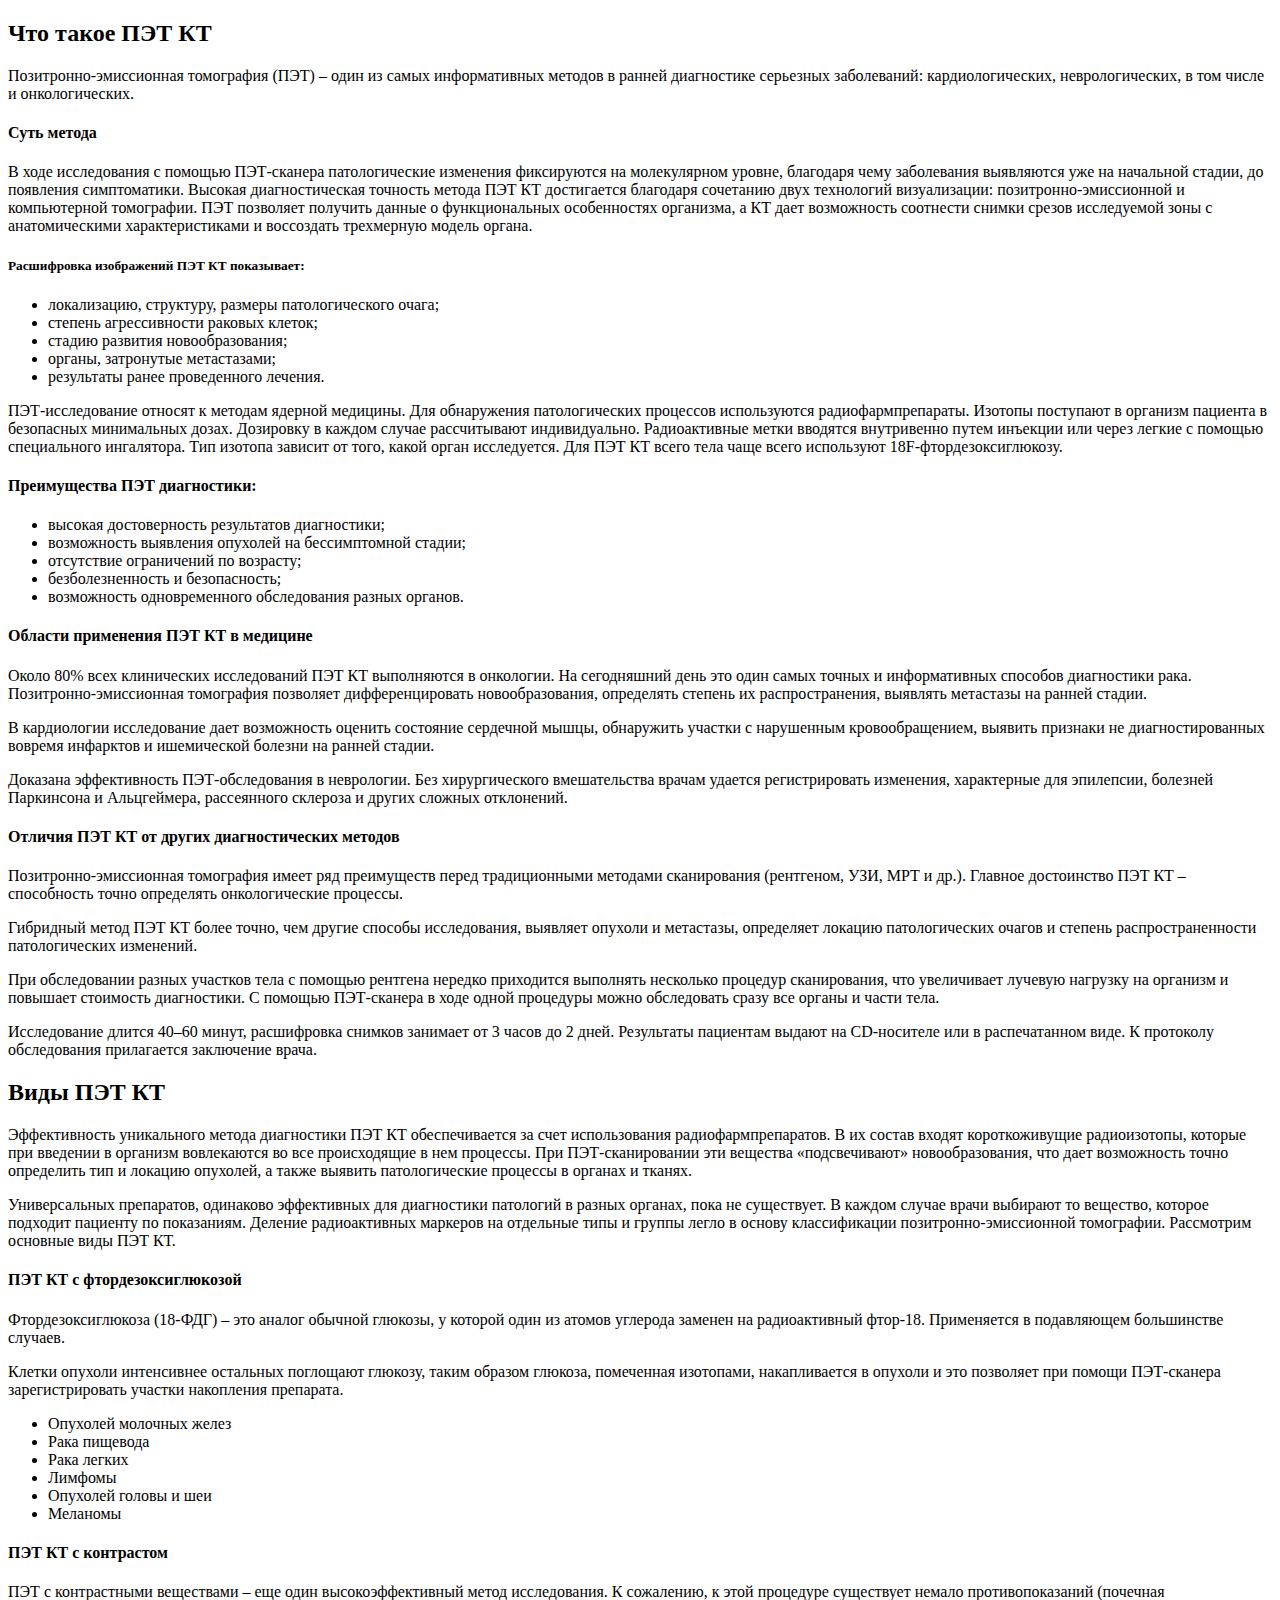
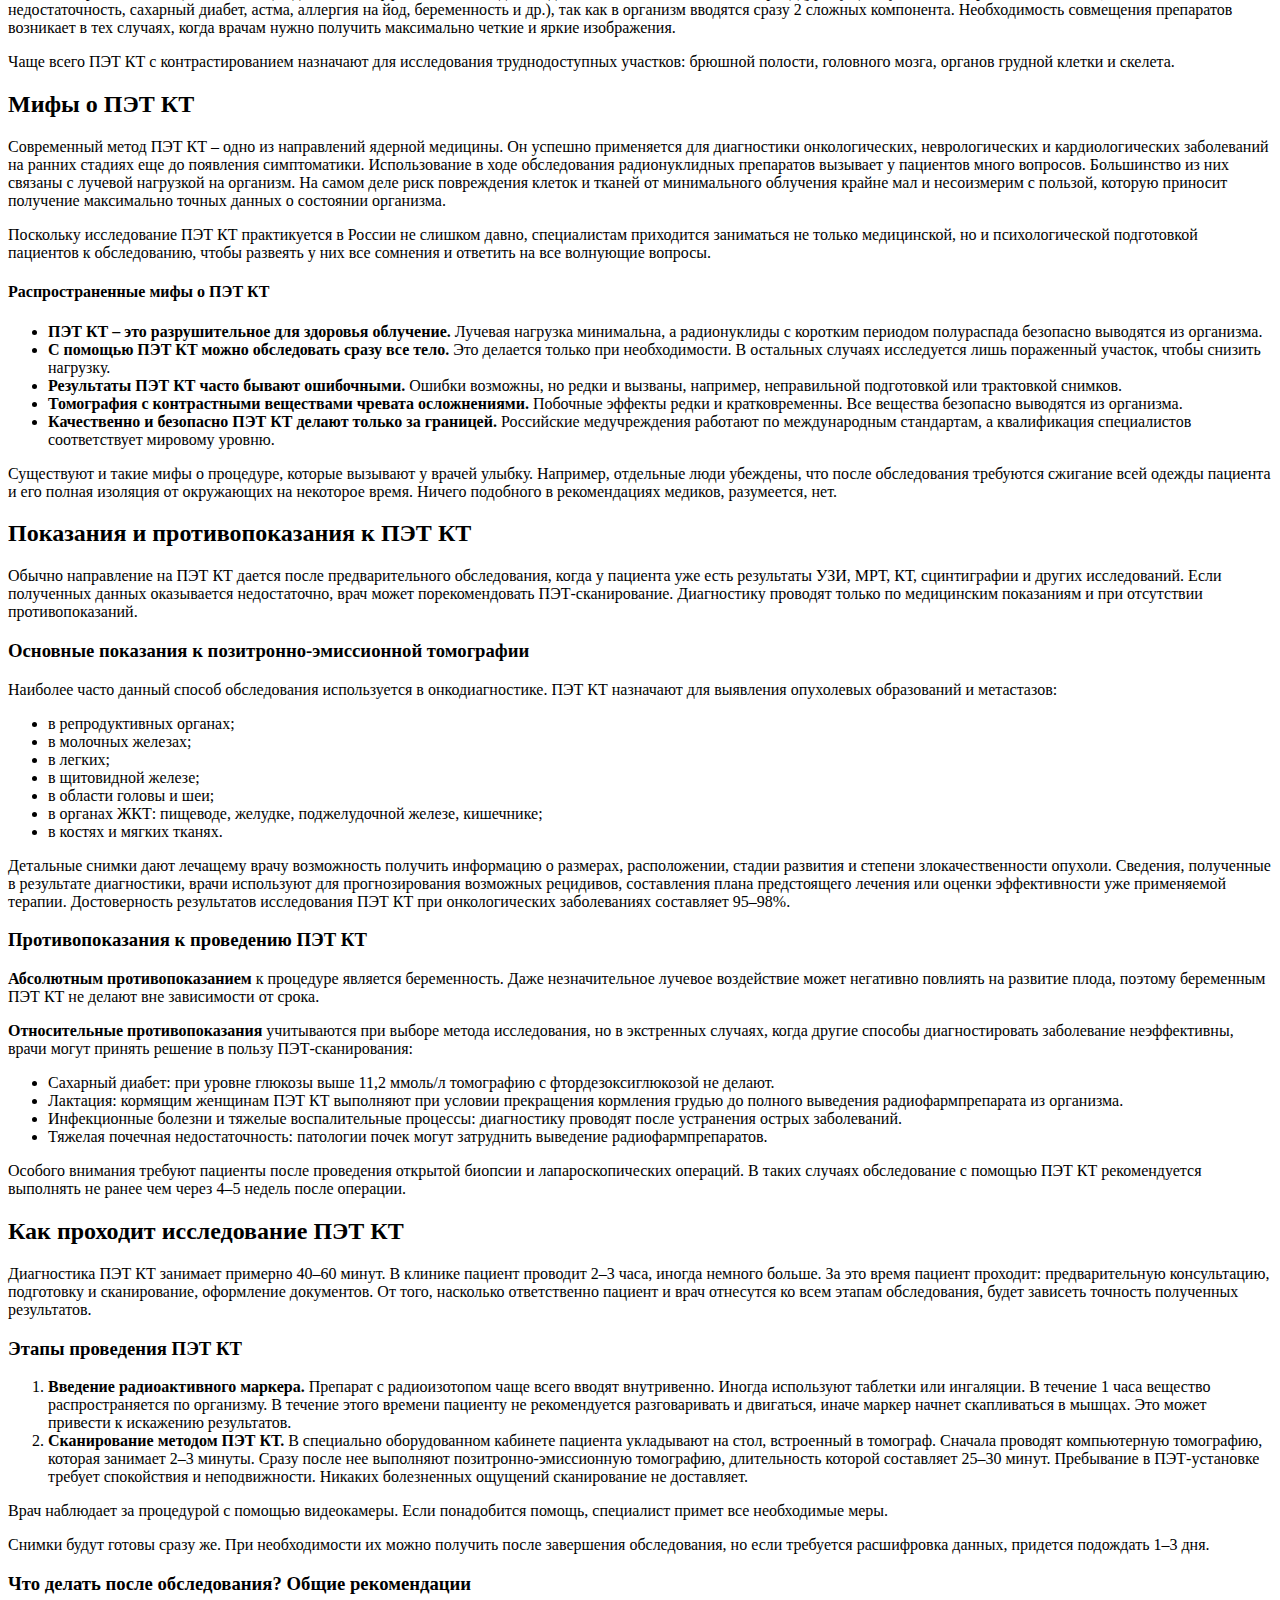
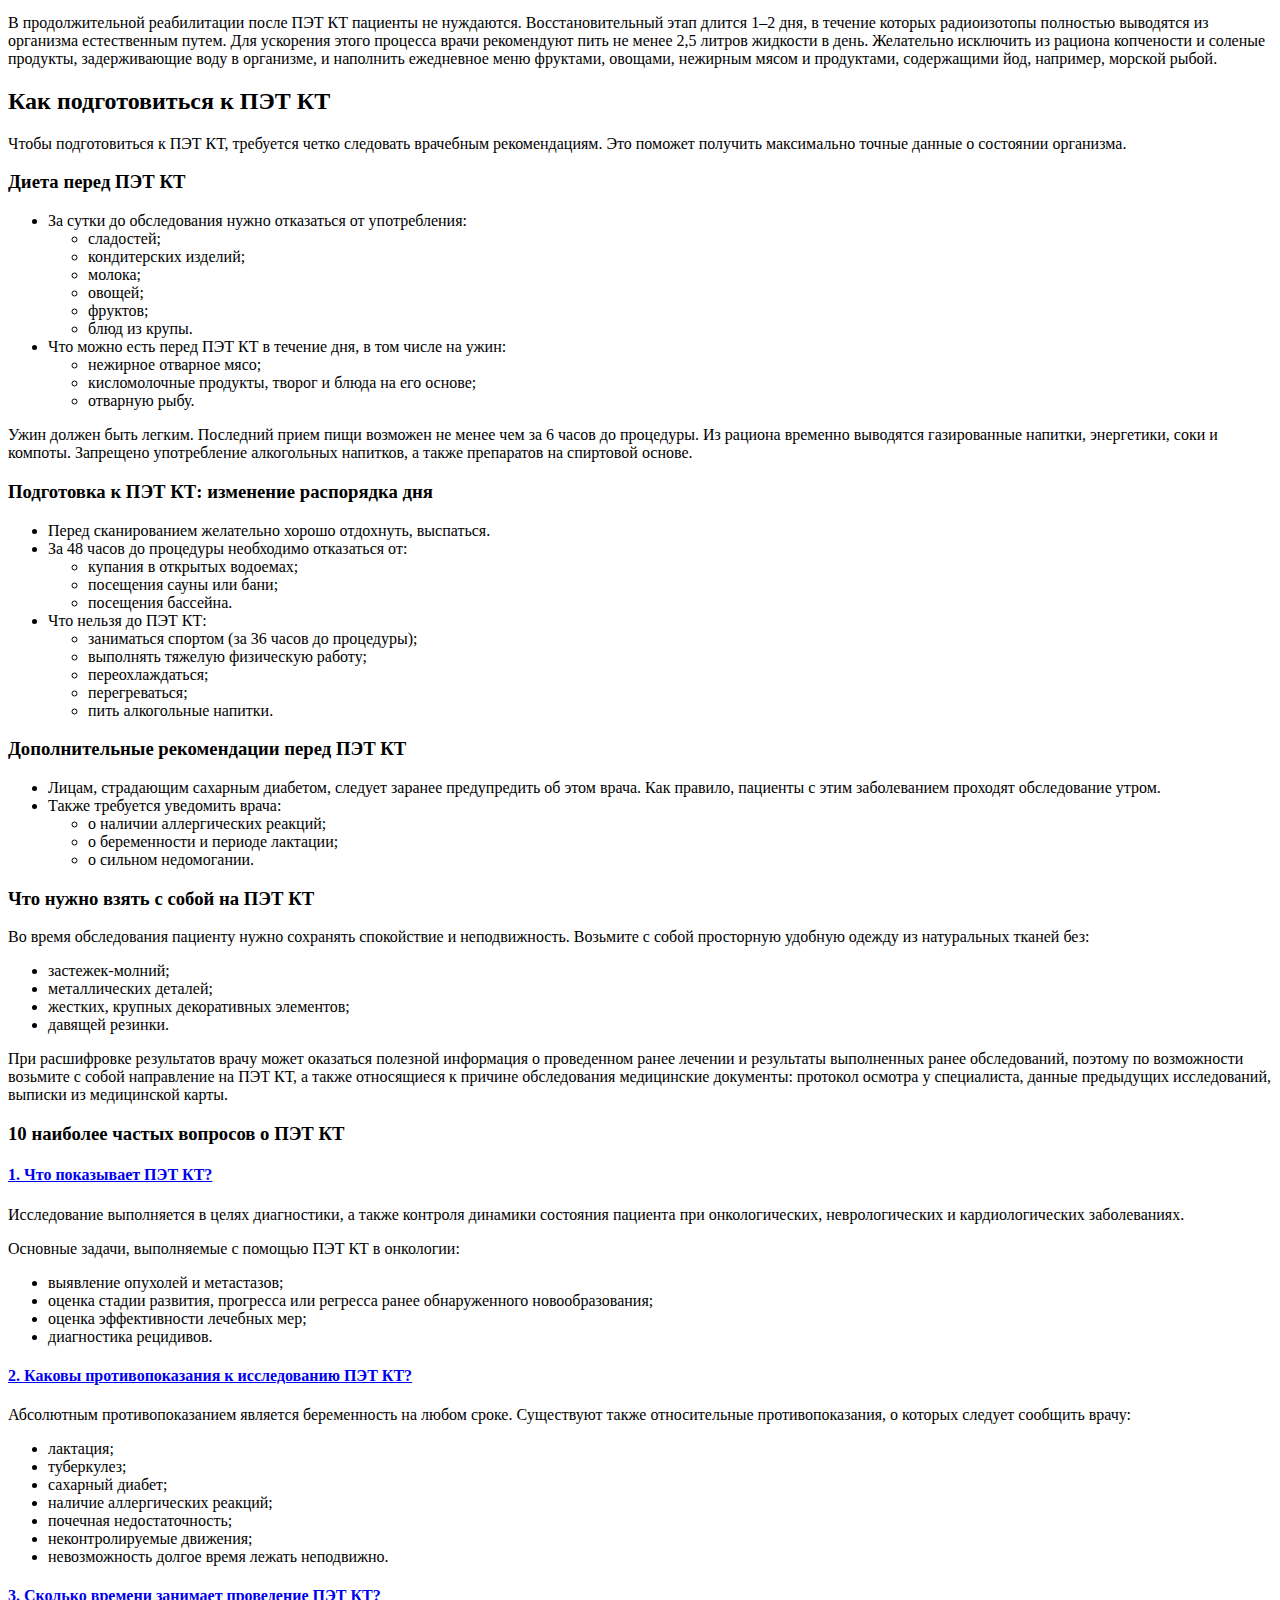
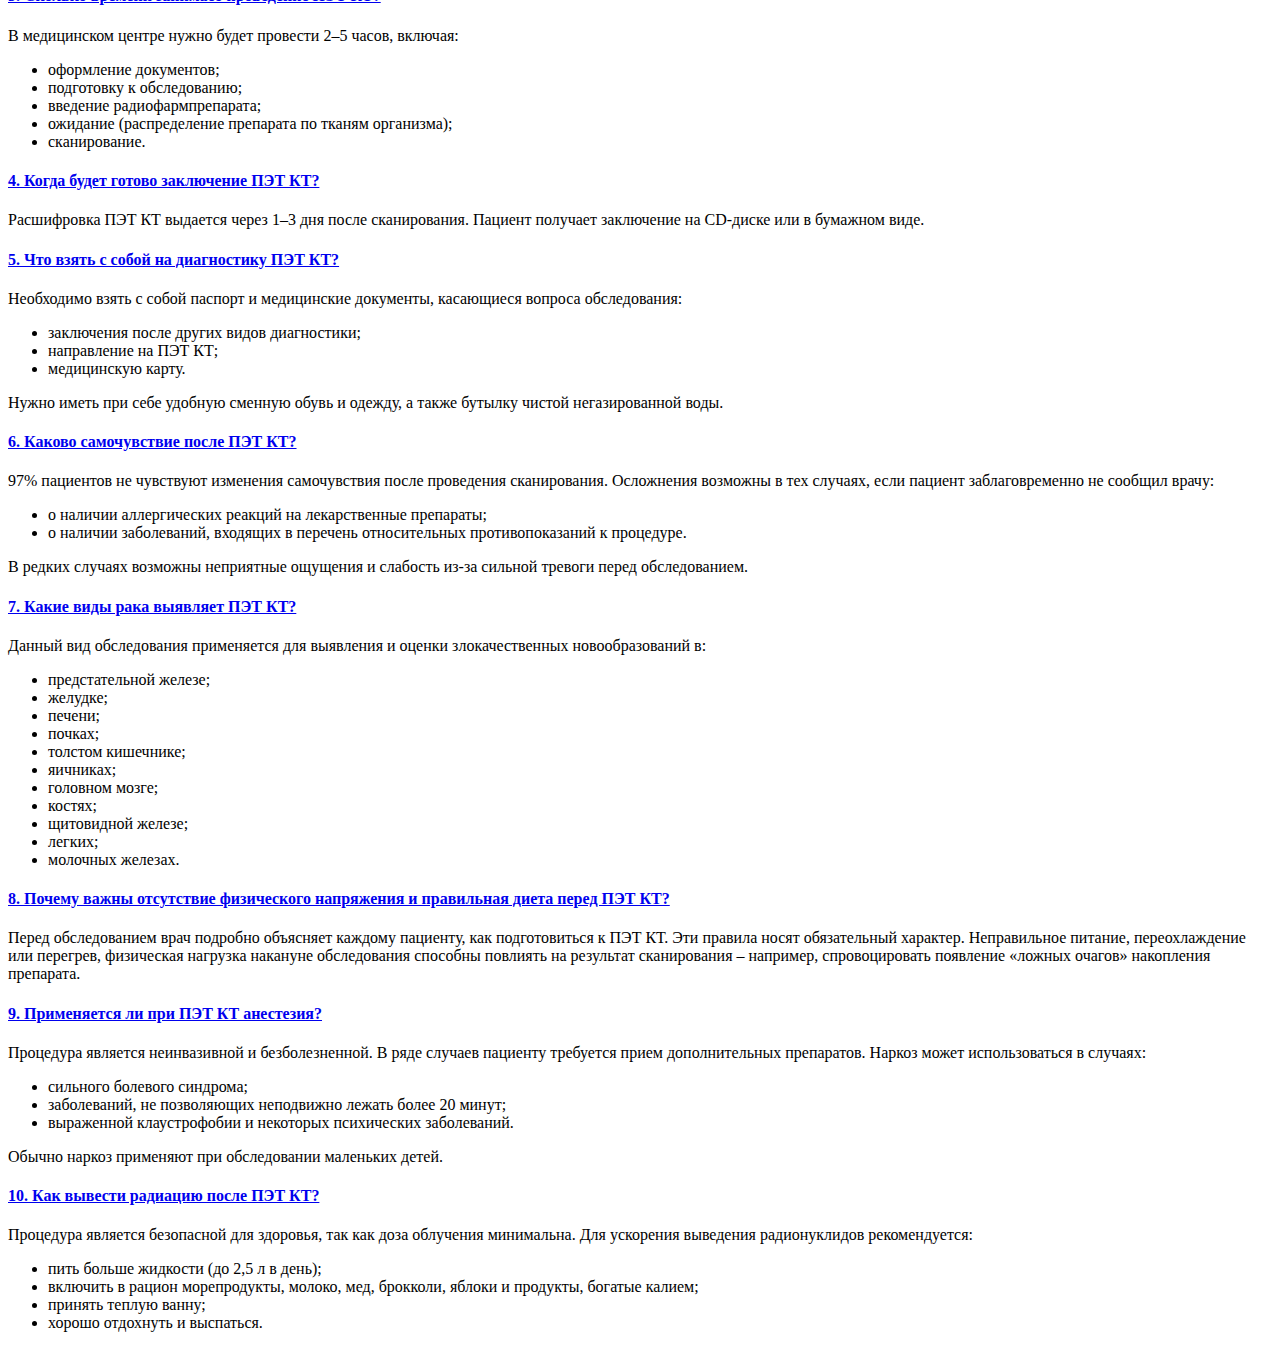
==== pages/info.html @ 750f340f "'updates'" ====
<!DOCTYPE html>
<html lang="ru">
<head>
  <meta charset="UTF-8">
  <meta name="viewport" content="width=device-width, initial-scale=1.0">
  <title>Пациентам - Информация</title>
</head>
<body>
    <div id="section1" class="container py-5">
        <h2 class="text-center mb-4">Что такое ПЭТ КТ</h2>
        <p class="lead text-justify">Позитронно-эмиссионная томография (ПЭТ) – один из самых информативных методов в ранней диагностике серьезных заболеваний: кардиологических, неврологических, в том числе и онкологических.</p>
      
        <h4 class="mt-4">Суть метода</h4>
        <p class="text-justify">В ходе исследования с помощью ПЭТ-сканера патологические изменения фиксируются на молекулярном уровне, благодаря чему заболевания выявляются уже на начальной стадии, до появления симптоматики. Высокая диагностическая точность метода ПЭТ КТ достигается благодаря сочетанию двух технологий визуализации: позитронно-эмиссионной и компьютерной томографии. ПЭТ позволяет получить данные о функциональных особенностях организма, а КТ дает возможность соотнести снимки срезов исследуемой зоны с анатомическими характеристиками и воссоздать трехмерную модель органа.</p>
      
        <h5 class="mt-3">Расшифровка изображений ПЭТ КТ показывает:</h5>
        <ul class="list-unstyled">
          <li><i class="fas fa-check-circle text-success"></i> локализацию, структуру, размеры патологического очага;</li>
          <li><i class="fas fa-check-circle text-success"></i> степень агрессивности раковых клеток;</li>
          <li><i class="fas fa-check-circle text-success"></i> стадию развития новообразования;</li>
          <li><i class="fas fa-check-circle text-success"></i> органы, затронутые метастазами;</li>
          <li><i class="fas fa-check-circle text-success"></i> результаты ранее проведенного лечения.</li>
        </ul>
      
        <p class="text-justify">ПЭТ-исследование относят к методам ядерной медицины. Для обнаружения патологических процессов используются радиофармпрепараты. Изотопы поступают в организм пациента в безопасных минимальных дозах. Дозировку в каждом случае рассчитывают индивидуально. Радиоактивные метки вводятся внутривенно путем инъекции или через легкие с помощью специального ингалятора. Тип изотопа зависит от того, какой орган исследуется. Для ПЭТ КТ всего тела чаще всего используют 18F-фтордезоксиглюкозу.</p>
      
        <h4 class="mt-4">Преимущества ПЭТ диагностики:</h4>
        <ul class="list-group list-group-flush">
          <li class="list-group-item">высокая достоверность результатов диагностики;</li>
          <li class="list-group-item">возможность выявления опухолей на бессимптомной стадии;</li>
          <li class="list-group-item">отсутствие ограничений по возрасту;</li>
          <li class="list-group-item">безболезненность и безопасность;</li>
          <li class="list-group-item">возможность одновременного обследования разных органов.</li>
        </ul>
      
        <h4 class="mt-4">Области применения ПЭТ КТ в медицине</h4>
        <p class="text-justify">Около 80% всех клинических исследований ПЭТ КТ выполняются в онкологии. На сегодняшний день это один самых точных и информативных способов диагностики рака. Позитронно-эмиссионная томография позволяет дифференцировать новообразования, определять степень их распространения, выявлять метастазы на ранней стадии.</p>
        <p class="text-justify">В кардиологии исследование дает возможность оценить состояние сердечной мышцы, обнаружить участки с нарушенным кровообращением, выявить признаки не диагностированных вовремя инфарктов и ишемической болезни на ранней стадии.</p>
        <p class="text-justify">Доказана эффективность ПЭТ-обследования в неврологии. Без хирургического вмешательства врачам удается регистрировать изменения, характерные для эпилепсии, болезней Паркинсона и Альцгеймера, рассеянного склероза и других сложных отклонений.</p>
      
        <h4 class="mt-4">Отличия ПЭТ КТ от других диагностических методов</h4>
        <p class="text-justify">Позитронно-эмиссионная томография имеет ряд преимуществ перед традиционными методами сканирования (рентгеном, УЗИ, МРТ и др.). Главное достоинство ПЭТ КТ – способность точно определять онкологические процессы.</p>
        <p class="text-justify">Гибридный метод ПЭТ КТ более точно, чем другие способы исследования, выявляет опухоли и метастазы, определяет локацию патологических очагов и степень распространенности патологических изменений.</p>
        <p class="text-justify">При обследовании разных участков тела с помощью рентгена нередко приходится выполнять несколько процедур сканирования, что увеличивает лучевую нагрузку на организм и повышает стоимость диагностики. С помощью ПЭТ-сканера в ходе одной процедуры можно обследовать сразу все органы и части тела.</p>
      
        <p class="text-justify">Исследование длится 40–60 минут, расшифровка снимков занимает от 3 часов до 2 дней. Результаты пациентам выдают на CD-носителе или в распечатанном виде. К протоколу обследования прилагается заключение врача.</p>
      </div>
      
      <div id="section2" class="container py-4">
        <h2 class="text-center mb-4">Виды ПЭТ КТ</h2>
      
        <p class="text-justify">Эффективность уникального метода диагностики ПЭТ КТ обеспечивается за счет использования радиофармпрепаратов. В их состав входят короткоживущие радиоизотопы, которые при введении в организм вовлекаются во все происходящие в нем процессы. При ПЭТ-сканировании эти вещества «подсвечивают» новообразования, что дает возможность точно определить тип и локацию опухолей, а также выявить патологические процессы в органах и тканях.</p>
      
        <p class="text-justify">Универсальных препаратов, одинаково эффективных для диагностики патологий в разных органах, пока не существует. В каждом случае врачи выбирают то вещество, которое подходит пациенту по показаниям. Деление радиоактивных маркеров на отдельные типы и группы легло в основу классификации позитронно-эмиссионной томографии. Рассмотрим основные виды ПЭТ КТ.</p>
      
        <h4 class="mt-4">ПЭТ КТ с фтордезоксиглюкозой</h4>
        <p class="text-justify">Фтордезоксиглюкоза (18-ФДГ) – это аналог обычной глюкозы, у которой один из атомов углерода заменен на радиоактивный фтор-18. Применяется в подавляющем большинстве случаев.</p>
        <p class="text-justify">Клетки опухоли интенсивнее остальных поглощают глюкозу, таким образом глюкоза, помеченная изотопами, накапливается в опухоли и это позволяет при помощи ПЭТ-сканера зарегистрировать участки накопления препарата.</p>
      
        <ul class="list-unstyled">
          <li><i class="fas fa-check-circle text-success mr-2"></i>Опухолей молочных желез</li>
          <li><i class="fas fa-check-circle text-success mr-2"></i>Рака пищевода</li>
          <li><i class="fas fa-check-circle text-success mr-2"></i>Рака легких</li>
          <li><i class="fas fa-check-circle text-success mr-2"></i>Лимфомы</li>
          <li><i class="fas fa-check-circle text-success mr-2"></i>Опухолей головы и шеи</li>
          <li><i class="fas fa-check-circle text-success mr-2"></i>Меланомы</li>
        </ul>
      
        <h4 class="mt-4">ПЭТ КТ с контрастом</h4>
        <p class="text-justify">ПЭТ с контрастными веществами – еще один высокоэффективный метод исследования. К сожалению, к этой процедуре существует немало противопоказаний (почечная недостаточность, сахарный диабет, астма, аллергия на йод, беременность и др.), так как в организм вводятся сразу 2 сложных компонента. Необходимость совмещения препаратов возникает в тех случаях, когда врачам нужно получить максимально четкие и яркие изображения.</p>
      
        <p class="text-justify">Чаще всего ПЭТ КТ с контрастированием назначают для исследования труднодоступных участков: брюшной полости, головного мозга, органов грудной клетки и скелета.</p>
      </div>
      
      <div id="section3" class="container mt-5">
        <h2 class="text-center mb-4">Мифы о ПЭТ КТ</h2>
        <p class="lead">Современный метод ПЭТ КТ – одно из направлений ядерной медицины. Он успешно применяется для диагностики онкологических, неврологических и кардиологических заболеваний на ранних стадиях еще до появления симптоматики. Использование в ходе обследования радионуклидных препаратов вызывает у пациентов много вопросов. Большинство из них связаны с лучевой нагрузкой на организм. На самом деле риск повреждения клеток и тканей от минимального облучения крайне мал и несоизмерим с пользой, которую приносит получение максимально точных данных о состоянии организма.</p>
      
        <p>Поскольку исследование ПЭТ КТ практикуется в России не слишком давно, специалистам приходится заниматься не только медицинской, но и психологической подготовкой пациентов к обследованию, чтобы развеять у них все сомнения и ответить на все волнующие вопросы.</p>
      
        <h4 class="mt-4">Распространенные мифы о ПЭТ КТ</h4>
        <ul class="list-group">
          <li class="list-group-item">
            <strong>ПЭТ КТ – это разрушительное для здоровья облучение.</strong> Лучевая нагрузка минимальна, а радионуклиды с коротким периодом полураспада безопасно выводятся из организма.
          </li>
          <li class="list-group-item">
            <strong>С помощью ПЭТ КТ можно обследовать сразу все тело.</strong> Это делается только при необходимости. В остальных случаях исследуется лишь пораженный участок, чтобы снизить нагрузку.
          </li>
          <li class="list-group-item">
            <strong>Результаты ПЭТ КТ часто бывают ошибочными.</strong> Ошибки возможны, но редки и вызваны, например, неправильной подготовкой или трактовкой снимков.
          </li>
          <li class="list-group-item">
            <strong>Томография с контрастными веществами чревата осложнениями.</strong> Побочные эффекты редки и кратковременны. Все вещества безопасно выводятся из организма.
          </li>
          <li class="list-group-item">
            <strong>Качественно и безопасно ПЭТ КТ делают только за границей.</strong> Российские медучреждения работают по международным стандартам, а квалификация специалистов соответствует мировому уровню.
          </li>
        </ul>
      
        <p class="mt-4">Существуют и такие мифы о процедуре, которые вызывают у врачей улыбку. Например, отдельные люди убеждены, что после обследования требуются сжигание всей одежды пациента и его полная изоляция от окружающих на некоторое время. Ничего подобного в рекомендациях медиков, разумеется, нет.</p>
      </div>
      
      <div id="section4" class="container my-5">
        <h2 class="text-center mb-4">Показания и противопоказания к ПЭТ КТ</h2>
        <div class="row">
          <div class="col-12">
            <p class="lead">Обычно направление на ПЭТ КТ дается после предварительного обследования, когда у пациента уже есть результаты УЗИ, МРТ, КТ, сцинтиграфии и других исследований. Если полученных данных оказывается недостаточно, врач может порекомендовать ПЭТ-сканирование. Диагностику проводят только по медицинским показаниям и при отсутствии противопоказаний.</p>
            
            <h3 class="mt-4">Основные показания к позитронно-эмиссионной томографии</h3>
            <p>Наиболее часто данный способ обследования используется в онкодиагностике. ПЭТ КТ назначают для выявления опухолевых образований и метастазов:</p>
            <ul class="list-unstyled ml-3">
              <li><i class="fas fa-check-circle text-primary"></i> в репродуктивных органах;</li>
              <li><i class="fas fa-check-circle text-primary"></i> в молочных железах;</li>
              <li><i class="fas fa-check-circle text-primary"></i> в легких;</li>
              <li><i class="fas fa-check-circle text-primary"></i> в щитовидной железе;</li>
              <li><i class="fas fa-check-circle text-primary"></i> в области головы и шеи;</li>
              <li><i class="fas fa-check-circle text-primary"></i> в органах ЖКТ: пищеводе, желудке, поджелудочной железе, кишечнике;</li>
              <li><i class="fas fa-check-circle text-primary"></i> в костях и мягких тканях.</li>
            </ul>
            
            <p>Детальные снимки дают лечащему врачу возможность получить информацию о размерах, расположении, стадии развития и степени злокачественности опухоли. Сведения, полученные в результате диагностики, врачи используют для прогнозирования возможных рецидивов, составления плана предстоящего лечения или оценки эффективности уже применяемой терапии. Достоверность результатов исследования ПЭТ КТ при онкологических заболеваниях составляет 95–98%.</p>
      
            <h3 class="mt-4">Противопоказания к проведению ПЭТ КТ</h3>
            <p><strong>Абсолютным противопоказанием</strong> к процедуре является беременность. Даже незначительное лучевое воздействие может негативно повлиять на развитие плода, поэтому беременным ПЭТ КТ не делают вне зависимости от срока.</p>
      
            <p><strong>Относительные противопоказания</strong> учитываются при выборе метода исследования, но в экстренных случаях, когда другие способы диагностировать заболевание неэффективны, врачи могут принять решение в пользу ПЭТ-сканирования:</p>
            <ul class="list-unstyled ml-3">
              <li><i class="fas fa-check-circle text-primary"></i> Сахарный диабет: при уровне глюкозы выше 11,2 ммоль/л томографию с фтордезоксиглюкозой не делают.</li>
              <li><i class="fas fa-check-circle text-primary"></i> Лактация: кормящим женщинам ПЭТ КТ выполняют при условии прекращения кормления грудью до полного выведения радиофармпрепарата из организма.</li>
              <li><i class="fas fa-check-circle text-primary"></i> Инфекционные болезни и тяжелые воспалительные процессы: диагностику проводят после устранения острых заболеваний.</li>
              <li><i class="fas fa-check-circle text-primary"></i> Тяжелая почечная недостаточность: патологии почек могут затруднить выведение радиофармпрепаратов.</li>
            </ul>
            
            <p>Особого внимания требуют пациенты после проведения открытой биопсии и лапароскопических операций. В таких случаях обследование с помощью ПЭТ КТ рекомендуется выполнять не ранее чем через 4–5 недель после операции.</p>
          </div>
        </div>
      </div>
      
      <div id="section5" class="container my-5">
        <h2 class="text-center mb-4">Как проходит исследование ПЭТ КТ</h2>
        <div class="row">
          <div class="col-12">
            <p class="lead">Диагностика ПЭТ КТ занимает примерно 40–60 минут. В клинике пациент проводит 2–3 часа, иногда немного больше. За это время пациент проходит: предварительную консультацию, подготовку и сканирование, оформление документов. От того, насколько ответственно пациент и врач отнесутся ко всем этапам обследования, будет зависеть точность полученных результатов.</p>
      
            <h3 class="mt-4">Этапы проведения ПЭТ КТ</h3>
            <ol class="ml-3">
              <li><strong>Введение радиоактивного маркера.</strong> Препарат с радиоизотопом чаще всего вводят внутривенно. Иногда используют таблетки или ингаляции. В течение 1 часа вещество распространяется по организму. В течение этого времени пациенту не рекомендуется разговаривать и двигаться, иначе маркер начнет скапливаться в мышцах. Это может привести к искажению результатов.</li>
              <li><strong>Сканирование методом ПЭТ КТ.</strong> В специально оборудованном кабинете пациента укладывают на стол, встроенный в томограф. Сначала проводят компьютерную томографию, которая занимает 2–3 минуты. Сразу после нее выполняют позитронно-эмиссионную томографию, длительность которой составляет 25–30 минут. Пребывание в ПЭТ-установке требует спокойствия и неподвижности. Никаких болезненных ощущений сканирование не доставляет.</li>
            </ol>
            <p>Врач наблюдает за процедурой с помощью видеокамеры. Если понадобится помощь, специалист примет все необходимые меры.</p>
      
            <p>Снимки будут готовы сразу же. При необходимости их можно получить после завершения обследования, но если требуется расшифровка данных, придется подождать 1–3 дня.</p>
      
            <h3 class="mt-4">Что делать после обследования? Общие рекомендации</h3>
            <p>В продолжительной реабилитации после ПЭТ КТ пациенты не нуждаются. Восстановительный этап длится 1–2 дня, в течение которых радиоизотопы полностью выводятся из организма естественным путем. Для ускорения этого процесса врачи рекомендуют пить не менее 2,5 литров жидкости в день. Желательно исключить из рациона копчености и соленые продукты, задерживающие воду в организме, и наполнить ежедневное меню фруктами, овощами, нежирным мясом и продуктами, содержащими йод, например, морской рыбой.</p>
          </div>
        </div>
      </div>
      
      <div id="section6" class="container my-5">
        <h2 class="text-center mb-4">Как подготовиться к ПЭТ КТ</h2>
        <div class="row">
          <div class="col-12">
            <p class="lead">Чтобы подготовиться к ПЭТ КТ, требуется четко следовать врачебным рекомендациям. Это поможет получить максимально точные данные о состоянии организма.</p>
      
            <h3 class="mt-4">Диета перед ПЭТ КТ</h3>
            <ul class="ml-3">
              <li>За сутки до обследования нужно отказаться от употребления:
                <ul>
                  <li>сладостей;</li>
                  <li>кондитерских изделий;</li>
                  <li>молока;</li>
                  <li>овощей;</li>
                  <li>фруктов;</li>
                  <li>блюд из крупы.</li>
                </ul>
              </li>
              <li>Что можно есть перед ПЭТ КТ в течение дня, в том числе на ужин:
                <ul>
                  <li>нежирное отварное мясо;</li>
                  <li>кисломолочные продукты, творог и блюда на его основе;</li>
                  <li>отварную рыбу.</li>
                </ul>
              </li>
            </ul>
            <p>Ужин должен быть легким. Последний прием пищи возможен не менее чем за 6 часов до процедуры. Из рациона временно выводятся газированные напитки, энергетики, соки и компоты. Запрещено употребление алкогольных напитков, а также препаратов на спиртовой основе.</p>
      
            <h3 class="mt-4">Подготовка к ПЭТ КТ: изменение распорядка дня</h3>
            <ul class="ml-3">
              <li>Перед сканированием желательно хорошо отдохнуть, выспаться.</li>
              <li>За 48 часов до процедуры необходимо отказаться от:
                <ul>
                  <li>купания в открытых водоемах;</li>
                  <li>посещения сауны или бани;</li>
                  <li>посещения бассейна.</li>
                </ul>
              </li>
              <li>Что нельзя до ПЭТ КТ:
                <ul>
                  <li>заниматься спортом (за 36 часов до процедуры);</li>
                  <li>выполнять тяжелую физическую работу;</li>
                  <li>переохлаждаться;</li>
                  <li>перегреваться;</li>
                  <li>пить алкогольные напитки.</li>
                </ul>
              </li>
            </ul>
      
            <h3 class="mt-4">Дополнительные рекомендации перед ПЭТ КТ</h3>
            <ul class="ml-3">
              <li>Лицам, страдающим сахарным диабетом, следует заранее предупредить об этом врача. Как правило, пациенты с этим заболеванием проходят обследование утром.</li>
              <li>Также требуется уведомить врача:
                <ul>
                  <li>о наличии аллергических реакций;</li>
                  <li>о беременности и периоде лактации;</li>
                  <li>о сильном недомогании.</li>
                </ul>
              </li>
            </ul>
      
            <h3 class="mt-4">Что нужно взять с собой на ПЭТ КТ</h3>
            <p>Во время обследования пациенту нужно сохранять спокойствие и неподвижность. Возьмите с собой просторную удобную одежду из натуральных тканей без:</p>
            <ul>
              <li>застежек-молний;</li>
              <li>металлических деталей;</li>
              <li>жестких, крупных декоративных элементов;</li>
              <li>давящей резинки.</li>
            </ul>
            <p>При расшифровке результатов врачу может оказаться полезной информация о проведенном ранее лечении и результаты выполненных ранее обследований, поэтому по возможности возьмите с собой направление на ПЭТ КТ, а также относящиеся к причине обследования медицинские документы: протокол осмотра у специалиста, данные предыдущих исследований, выписки из медицинской карты.</p>
          </div>
        </div>
      </div>
      
      <section class="appoinment-section section"  id="section7">
        <div class="container">
          <div class="row">
            <div class="col-lg-12">
              <div class="accordion-section">
                <div class="section-title">
                  <h3>10 наиболее частых вопросов о ПЭТ КТ</h3>
                </div>
                <div class="accordion-holder">
                  <div class="accordion" id="accordionGroup" role="tablist" aria-multiselectable="true">
      
                    <div class="card">
                      <div class="card-header" role="tab" id="headingOne">
                        <h4 class="card-title">
                          <a role="button" data-toggle="collapse" href="#collapseOne" aria-expanded="true" aria-controls="collapseOne">
                            1. Что показывает ПЭТ КТ?
                          </a>
                        </h4>
                      </div>
                      <div id="collapseOne" class="collapse show" role="tabpanel" aria-labelledby="headingOne" data-parent="#accordionGroup">
                        <div class="card-body">
                          <p>Исследование выполняется в целях диагностики, а также контроля динамики состояния пациента при онкологических, неврологических и кардиологических заболеваниях.</p>
                          <p>Основные задачи, выполняемые с помощью ПЭТ КТ в онкологии:</p>
                          <ul>
                            <li>выявление опухолей и метастазов;</li>
                            <li>оценка стадии развития, прогресса или регресса ранее обнаруженного новообразования;</li>
                            <li>оценка эффективности лечебных мер;</li>
                            <li>диагностика рецидивов.</li>
                          </ul>
                        </div>
                      </div>
                    </div>

                    <div class="card">
                      <div class="card-header" role="tab" id="headingTwo">
                        <h4 class="card-title">
                          <a class="collapsed" role="button" data-toggle="collapse" href="#collapseTwo" aria-expanded="false" aria-controls="collapseTwo">
                            2. Каковы противопоказания к исследованию ПЭТ КТ?
                          </a>
                        </h4>
                      </div>
                      <div id="collapseTwo" class="collapse" role="tabpanel" aria-labelledby="headingTwo" data-parent="#accordionGroup">
                        <div class="card-body">
                          <p>Абсолютным противопоказанием является беременность на любом сроке. Существуют также относительные противопоказания, о которых следует сообщить врачу:</p>
                          <ul>
                            <li>лактация;</li>
                            <li>туберкулез;</li>
                            <li>сахарный диабет;</li>
                            <li>наличие аллергических реакций;</li>
                            <li>почечная недостаточность;</li>
                            <li>неконтролируемые движения;</li>
                            <li>невозможность долгое время лежать неподвижно.</li>
                          </ul>
                        </div>
                      </div>
                    </div>

                    <div class="card">
                      <div class="card-header" role="tab" id="headingThree">
                        <h4 class="card-title">
                          <a class="collapsed" role="button" data-toggle="collapse" href="#collapseThree" aria-expanded="false" aria-controls="collapseThree">
                            3. Сколько времени занимает проведение ПЭТ КТ?
                          </a>
                        </h4>
                      </div>
                      <div id="collapseThree" class="collapse" role="tabpanel" aria-labelledby="headingThree" data-parent="#accordionGroup">
                        <div class="card-body">
                          <p>В медицинском центре нужно будет провести 2–5 часов, включая:</p>
                          <ul>
                            <li>оформление документов;</li>
                            <li>подготовку к обследованию;</li>
                            <li>введение радиофармпрепарата;</li>
                            <li>ожидание (распределение препарата по тканям организма);</li>
                            <li>сканирование.</li>
                          </ul>
                        </div>
                      </div>
                    </div>
      
                    <div class="card">
                      <div class="card-header" role="tab" id="headingFour">
                        <h4 class="card-title">
                          <a class="collapsed" role="button" data-toggle="collapse" href="#collapseFour" aria-expanded="false" aria-controls="collapseFour">
                            4. Когда будет готово заключение ПЭТ КТ?
                          </a>
                        </h4>
                      </div>
                      <div id="collapseFour" class="collapse" role="tabpanel" aria-labelledby="headingFour" data-parent="#accordionGroup">
                        <div class="card-body">
                          <p>Расшифровка ПЭТ КТ выдается через 1–3 дня после сканирования. Пациент получает заключение на CD-диске или в бумажном виде.</p>
                        </div>
                      </div>
                    </div>
      
                    <div class="card">
                        <div class="card-header" role="tab" id="headingFive">
                          <h4 class="card-title">
                            <a class="collapsed" role="button" data-toggle="collapse" href="#collapseFive" aria-expanded="false" aria-controls="collapseFive">
                              5. Что взять с собой на диагностику ПЭТ КТ?
                            </a>
                          </h4>
                        </div>
                        <div id="collapseFive" class="collapse" role="tabpanel" aria-labelledby="headingFive" data-parent="#accordionGroup">
                          <div class="card-body">
                            Необходимо взять с собой паспорт и медицинские документы, касающиеся вопроса обследования:
                            <ul>
                              <li>заключения после других видов диагностики;</li>
                              <li>направление на ПЭТ КТ;</li>
                              <li>медицинскую карту.</li>
                            </ul>
                            Нужно иметь при себе удобную сменную обувь и одежду, а также бутылку чистой негазированной воды.
                          </div>
                        </div>
                      </div>
                      
                      <div class="card">
                        <div class="card-header" role="tab" id="headingSix">
                          <h4 class="card-title">
                            <a class="collapsed" role="button" data-toggle="collapse" href="#collapseSix" aria-expanded="false" aria-controls="collapseSix">
                              6. Каково самочувствие после ПЭТ КТ?
                            </a>
                          </h4>
                        </div>
                        <div id="collapseSix" class="collapse" role="tabpanel" aria-labelledby="headingSix" data-parent="#accordionGroup">
                          <div class="card-body">
                            97% пациентов не чувствуют изменения самочувствия после проведения сканирования. Осложнения возможны в тех случаях, если пациент заблаговременно не сообщил врачу:
                            <ul>
                              <li>о наличии аллергических реакций на лекарственные препараты;</li>
                              <li>о наличии заболеваний, входящих в перечень относительных противопоказаний к процедуре.</li>
                            </ul>
                            В редких случаях возможны неприятные ощущения и слабость из-за сильной тревоги перед обследованием.
                          </div>
                        </div>
                      </div>
                      
                      <div class="card">
                        <div class="card-header" role="tab" id="headingSeven">
                          <h4 class="card-title">
                            <a class="collapsed" role="button" data-toggle="collapse" href="#collapseSeven" aria-expanded="false" aria-controls="collapseSeven">
                              7. Какие виды рака выявляет ПЭТ КТ?
                            </a>
                          </h4>
                        </div>
                        <div id="collapseSeven" class="collapse" role="tabpanel" aria-labelledby="headingSeven" data-parent="#accordionGroup">
                          <div class="card-body">
                            Данный вид обследования применяется для выявления и оценки злокачественных новообразований в:
                            <ul>
                              <li>предстательной железе;</li>
                              <li>желудке;</li>
                              <li>печени;</li>
                              <li>почках;</li>
                              <li>толстом кишечнике;</li>
                              <li>яичниках;</li>
                              <li>головном мозге;</li>
                              <li>костях;</li>
                              <li>щитовидной железе;</li>
                              <li>легких;</li>
                              <li>молочных железах.</li>
                            </ul>
                          </div>
                        </div>
                      </div>
                      
                      <div class="card">
                        <div class="card-header" role="tab" id="headingEight">
                          <h4 class="card-title">
                            <a class="collapsed" role="button" data-toggle="collapse" href="#collapseEight" aria-expanded="false" aria-controls="collapseEight">
                              8. Почему важны отсутствие физического напряжения и правильная диета перед ПЭТ КТ?
                            </a>
                          </h4>
                        </div>
                        <div id="collapseEight" class="collapse" role="tabpanel" aria-labelledby="headingEight" data-parent="#accordionGroup">
                          <div class="card-body">
                            Перед обследованием врач подробно объясняет каждому пациенту, как подготовиться к ПЭТ КТ. Эти правила носят обязательный характер. Неправильное питание, переохлаждение или перегрев, физическая нагрузка накануне обследования способны повлиять на результат сканирования – например, спровоцировать появление «ложных очагов» накопления препарата.
                          </div>
                        </div>
                      </div>
                      
                      <div class="card">
                        <div class="card-header" role="tab" id="headingNine">
                          <h4 class="card-title">
                            <a class="collapsed" role="button" data-toggle="collapse" href="#collapseNine" aria-expanded="false" aria-controls="collapseNine">
                              9. Применяется ли при ПЭТ КТ анестезия?
                            </a>
                          </h4>
                        </div>
                        <div id="collapseNine" class="collapse" role="tabpanel" aria-labelledby="headingNine" data-parent="#accordionGroup">
                          <div class="card-body">
                            Процедура является неинвазивной и безболезненной. В ряде случаев пациенту требуется прием дополнительных препаратов. Наркоз может использоваться в случаях:
                            <ul>
                              <li>сильного болевого синдрома;</li>
                              <li>заболеваний, не позволяющих неподвижно лежать более 20 минут;</li>
                              <li>выраженной клаустрофобии и некоторых психических заболеваний.</li>
                            </ul>
                            Обычно наркоз применяют при обследовании маленьких детей.
                          </div>
                        </div>
                      </div>
                      
                      <div class="card">
                        <div class="card-header" role="tab" id="headingTen">
                          <h4 class="card-title">
                            <a class="collapsed" role="button" data-toggle="collapse" href="#collapseTen" aria-expanded="false" aria-controls="collapseTen">
                              10. Как вывести радиацию после ПЭТ КТ?
                            </a>
                          </h4>
                        </div>
                        <div id="collapseTen" class="collapse" role="tabpanel" aria-labelledby="headingTen" data-parent="#accordionGroup">
                          <div class="card-body">
                            Процедура является безопасной для здоровья, так как доза облучения минимальна. Для ускорения выведения радионуклидов рекомендуется:
                            <ul>
                              <li>пить больше жидкости (до 2,5 л в день);</li>
                              <li>включить в рацион морепродукты, молоко, мед, брокколи, яблоки и продукты, богатые калием;</li>
                              <li>принять теплую ванну;</li>
                              <li>хорошо отдохнуть и выспаться.</li>
                            </ul>
                          </div>
                        </div>
                      </div>
                      
      
                  </div>
                </div>
              </div>
            </div>
          </div>
        </div>
      </section>
      
</body>
</html>
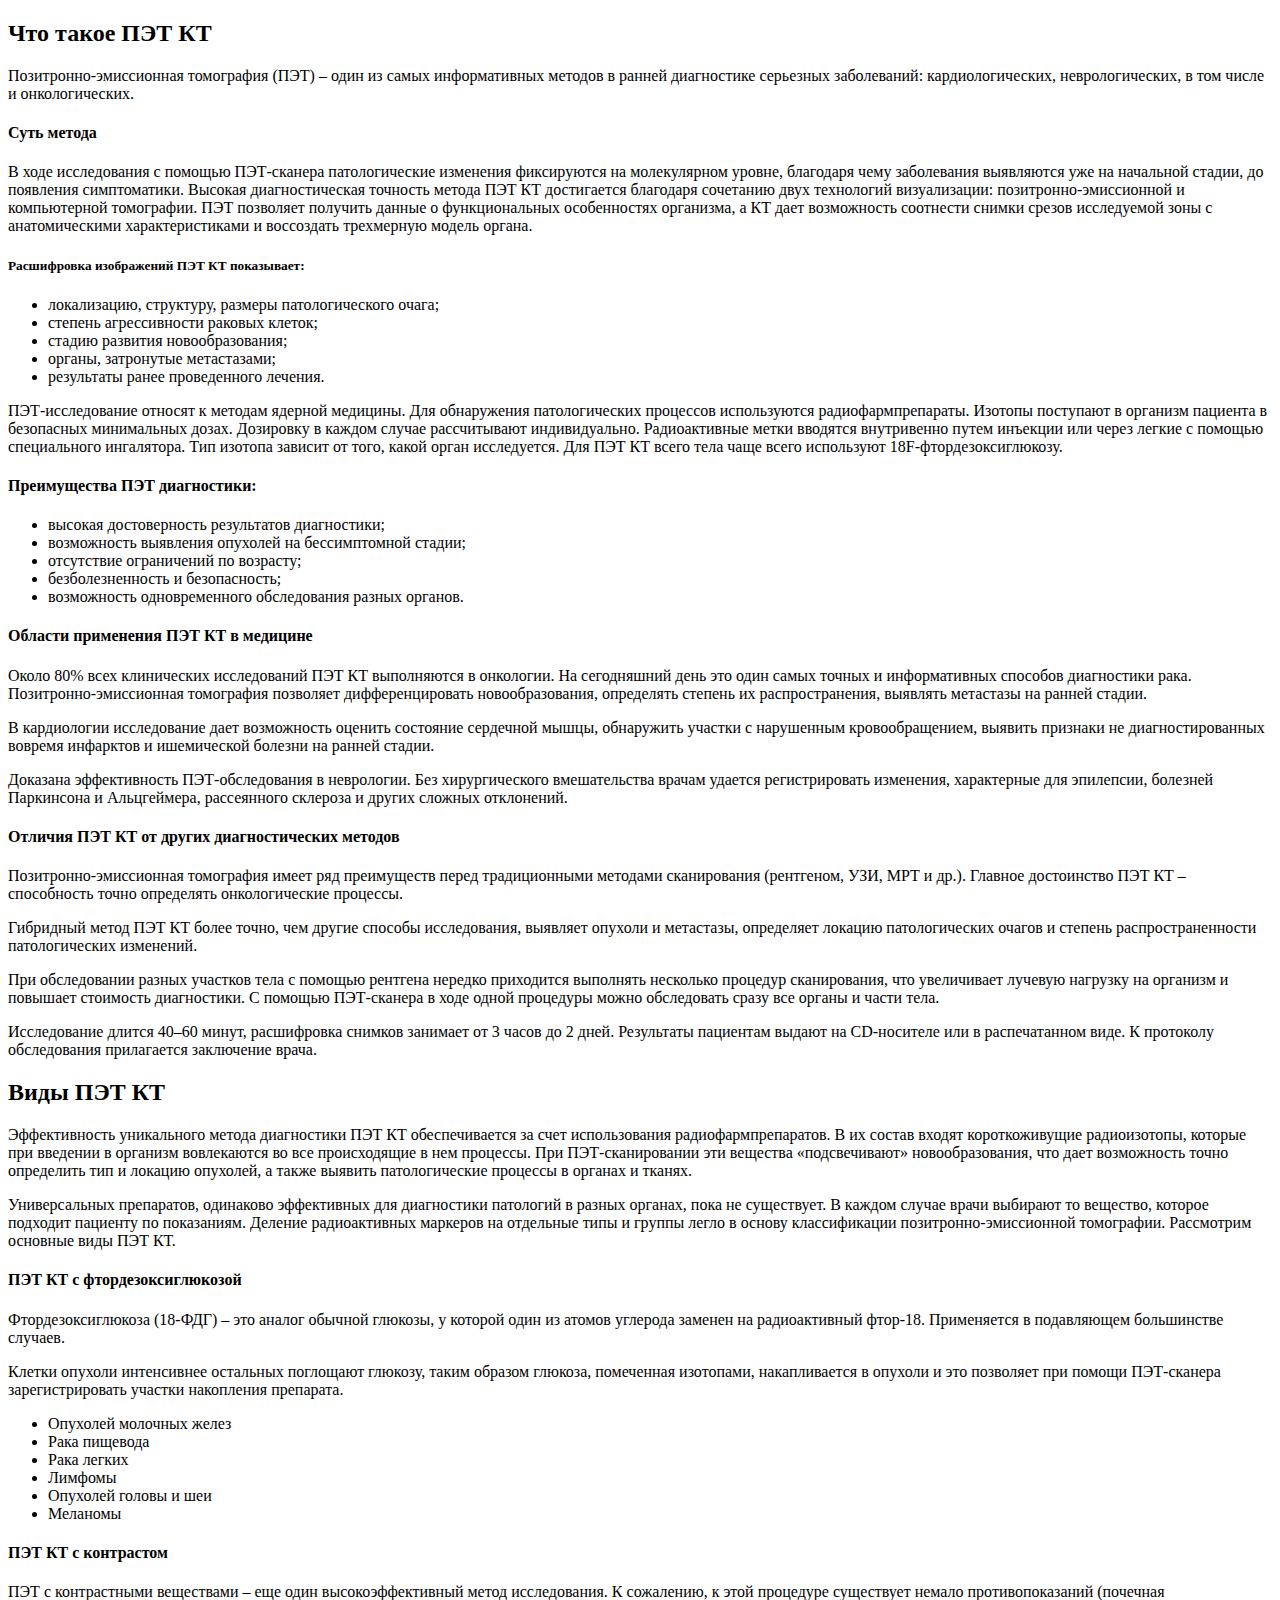
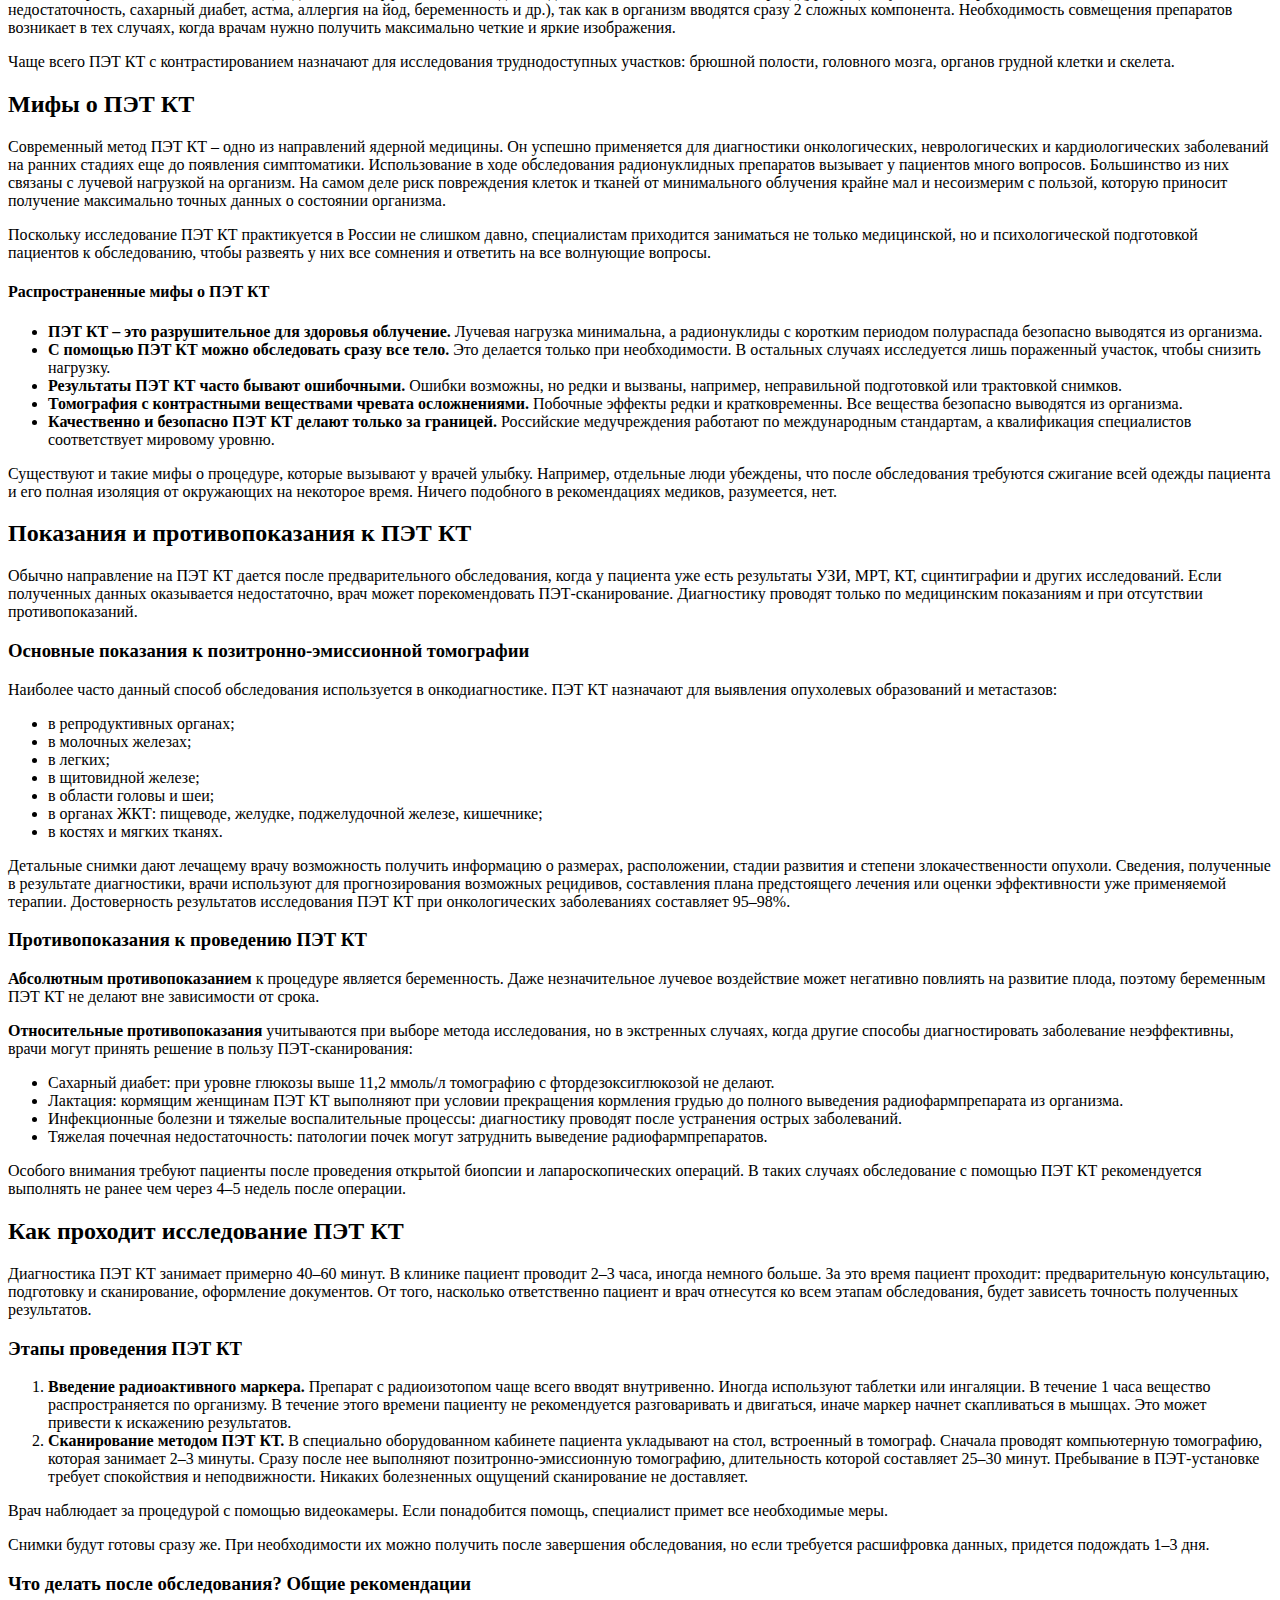
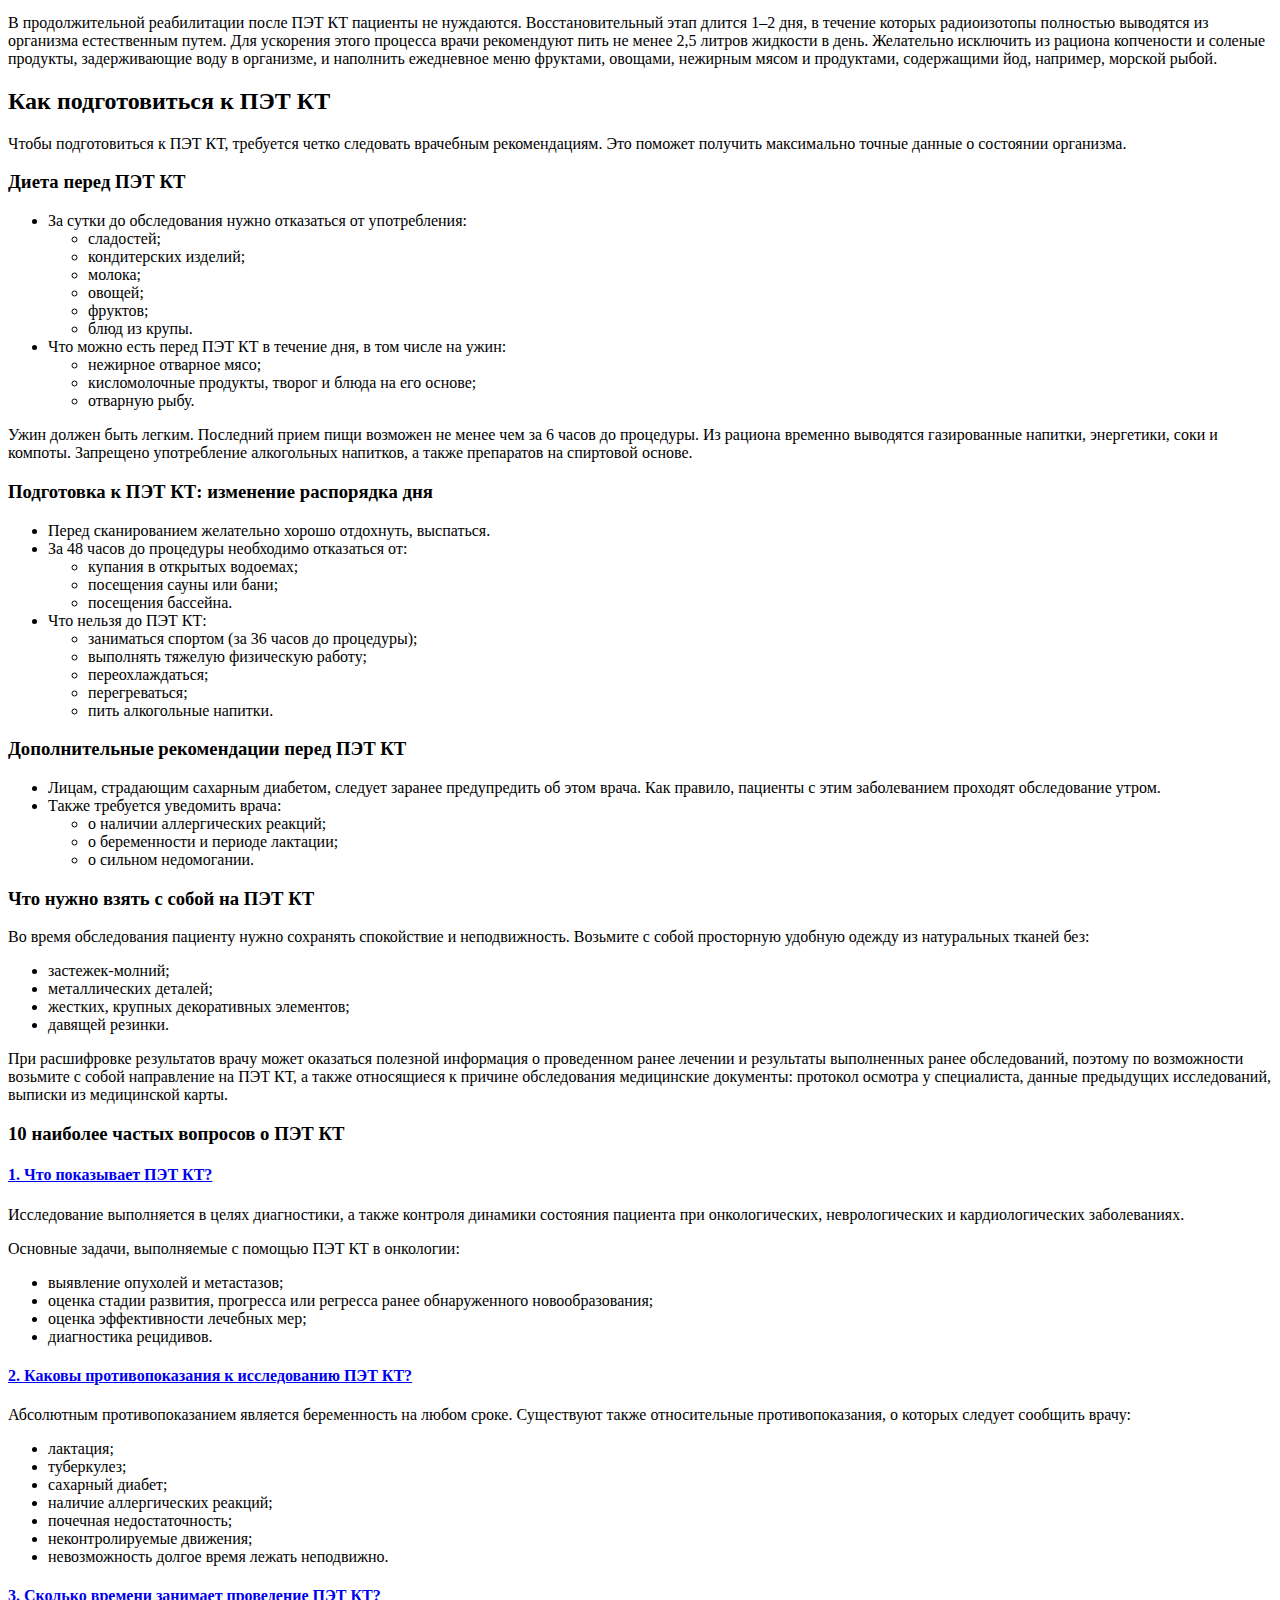
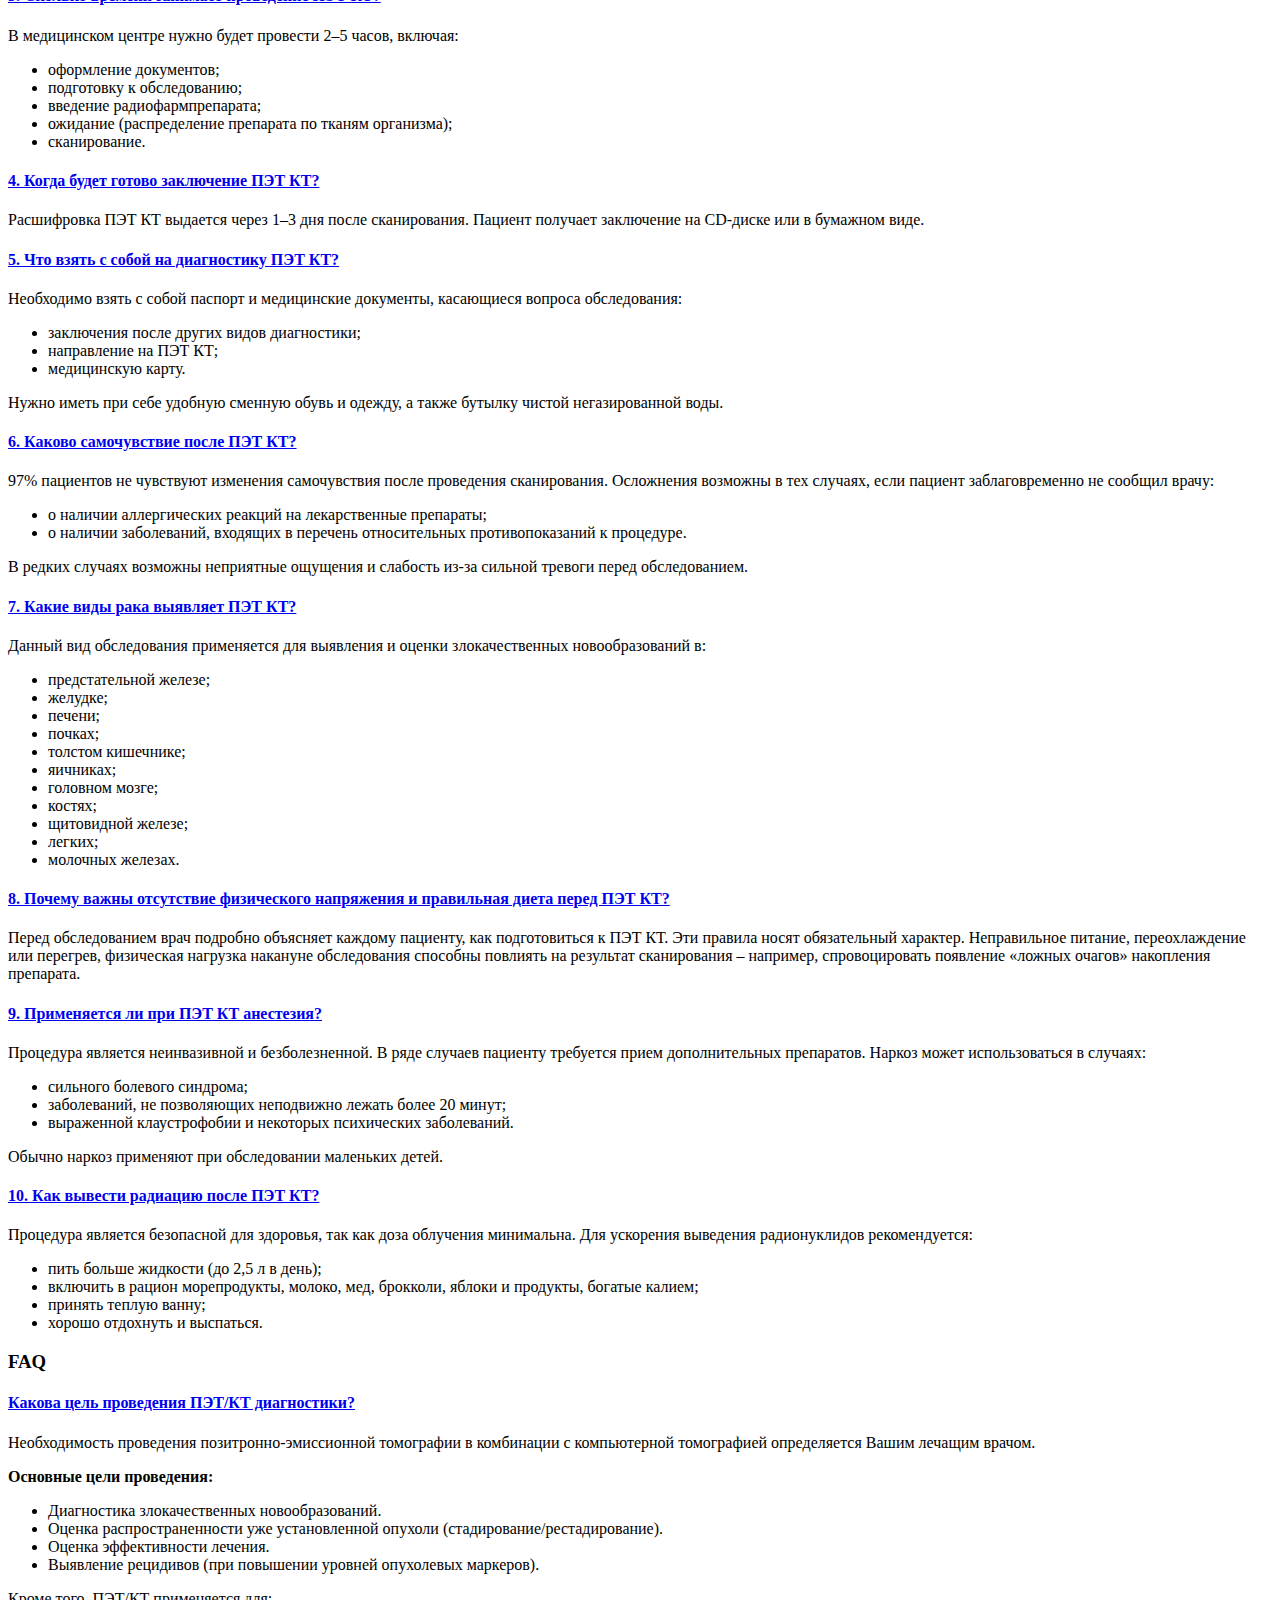
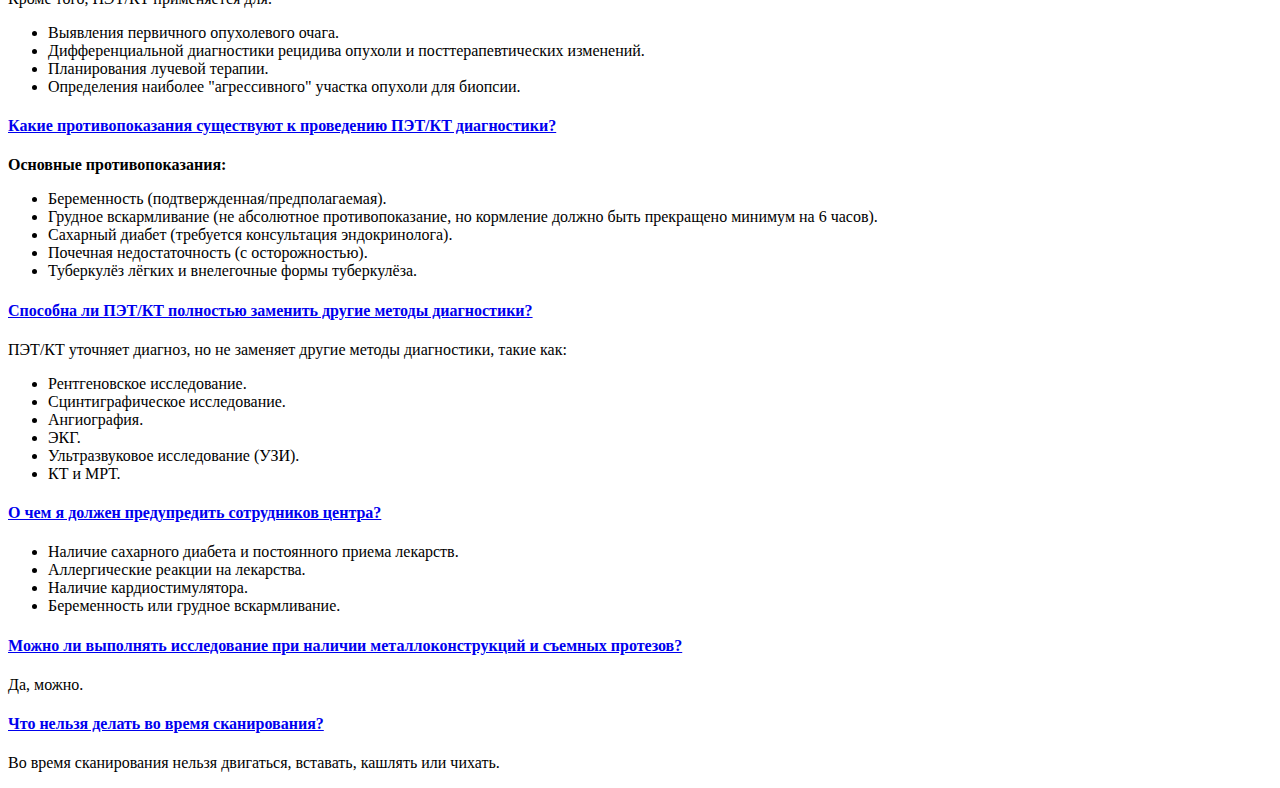
==== commit edc16156: "'updates'" ====
--- a/pages/info.html
+++ b/pages/info.html
@@ -459,6 +459,153 @@
           </div>
         </div>
       </section>
+      <section class="appoinment-section section" id="section8">
+        <div class="container">
+          <div class="row">
+            <div class="col-lg-12">
+              <div class="accordion-section">
+                <div class="section-title text-center">
+                  <h3>FAQ</h3>
+                </div>
+                <div class="accordion-holder">
+                  <div class="accordion" id="accordionSection8" role="tablist" aria-multiselectable="true">
+
+                    <div class="card">
+                      <div class="card-header" role="tab" id="headingEight1">
+                        <h4 class="card-title">
+                          <a role="button" data-toggle="collapse" href="#collapseEight1" aria-expanded="true" aria-controls="collapseEight1">
+                            Какова цель проведения ПЭТ/КТ диагностики?
+                          </a>
+                        </h4>
+                      </div>
+                      <div id="collapseEight1" class="collapse show" role="tabpanel" aria-labelledby="headingEight1" data-parent="#accordionSection8">
+                        <div class="card-body">
+                          <p>Необходимость проведения позитронно-эмиссионной томографии в комбинации с компьютерной томографией определяется Вашим лечащим врачом.</p>
+                          <p><strong>Основные цели проведения:</strong></p>
+                          <ul>
+                            <li>Диагностика злокачественных новообразований.</li>
+                            <li>Оценка распространенности уже установленной опухоли (стадирование/рестадирование).</li>
+                            <li>Оценка эффективности лечения.</li>
+                            <li>Выявление рецидивов (при повышении уровней опухолевых маркеров).</li>
+                          </ul>
+                          <p>Кроме того, ПЭТ/КТ применяется для:</p>
+                          <ul>
+                            <li>Выявления первичного опухолевого очага.</li>
+                            <li>Дифференциальной диагностики рецидива опухоли и посттерапевтических изменений.</li>
+                            <li>Планирования лучевой терапии.</li>
+                            <li>Определения наиболее "агрессивного" участка опухоли для биопсии.</li>
+                          </ul>
+                        </div>
+                      </div>
+                    </div>
+      
+            
+                    <div class="card">
+                      <div class="card-header" role="tab" id="headingEight2">
+                        <h4 class="card-title">
+                          <a class="collapsed" role="button" data-toggle="collapse" href="#collapseEight2" aria-expanded="false" aria-controls="collapseEight2">
+                            Какие противопоказания существуют к проведению ПЭТ/КТ диагностики?
+                          </a>
+                        </h4>
+                      </div>
+                      <div id="collapseEight2" class="collapse" role="tabpanel" aria-labelledby="headingEight2" data-parent="#accordionSection8">
+                        <div class="card-body">
+                          <p><strong>Основные противопоказания:</strong></p>
+                          <ul>
+                            <li>Беременность (подтвержденная/предполагаемая).</li>
+                            <li>Грудное вскармливание (не абсолютное противопоказание, но кормление должно быть прекращено минимум на 6 часов).</li>
+                            <li>Сахарный диабет (требуется консультация эндокринолога).</li>
+                            <li>Почечная недостаточность (с осторожностью).</li>
+                            <li>Туберкулёз лёгких и внелегочные формы туберкулёза.</li>
+                          </ul>
+                        </div>
+                      </div>
+                    </div>
+   
+                    <div class="card">
+                      <div class="card-header" role="tab" id="headingEight3">
+                        <h4 class="card-title">
+                          <a class="collapsed" role="button" data-toggle="collapse" href="#collapseEight3" aria-expanded="false" aria-controls="collapseEight3">
+                            Способна ли ПЭТ/КТ полностью заменить другие методы диагностики?
+                          </a>
+                        </h4>
+                      </div>
+                      <div id="collapseEight3" class="collapse" role="tabpanel" aria-labelledby="headingEight3" data-parent="#accordionSection8">
+                        <div class="card-body">
+                          <p>ПЭТ/КТ уточняет диагноз, но не заменяет другие методы диагностики, такие как:</p>
+                          <ul>
+                            <li>Рентгеновское исследование.</li>
+                            <li>Сцинтиграфическое исследование.</li>
+                            <li>Ангиография.</li>
+                            <li>ЭКГ.</li>
+                            <li>Ультразвуковое исследование (УЗИ).</li>
+                            <li>КТ и МРТ.</li>
+                          </ul>
+                        </div>
+                      </div>
+                    </div>
+      
+
+                    <div class="card">
+                      <div class="card-header" role="tab" id="headingEight4">
+                        <h4 class="card-title">
+                          <a class="collapsed" role="button" data-toggle="collapse" href="#collapseEight4" aria-expanded="false" aria-controls="collapseEight4">
+                            О чем я должен предупредить сотрудников центра?
+                          </a>
+                        </h4>
+                      </div>
+                      <div id="collapseEight4" class="collapse" role="tabpanel" aria-labelledby="headingEight4" data-parent="#accordionSection8">
+                        <div class="card-body">
+                          <ul>
+                            <li>Наличие сахарного диабета и постоянного приема лекарств.</li>
+                            <li>Аллергические реакции на лекарства.</li>
+                            <li>Наличие кардиостимулятора.</li>
+                            <li>Беременность или грудное вскармливание.</li>
+                          </ul>
+                        </div>
+                      </div>
+                    </div>
+      
+                    <!-- Вопрос 5 -->
+                    <div class="card">
+                      <div class="card-header" role="tab" id="headingEight5">
+                        <h4 class="card-title">
+                          <a class="collapsed" role="button" data-toggle="collapse" href="#collapseEight5" aria-expanded="false" aria-controls="collapseEight5">
+                            Можно ли выполнять исследование при наличии металлоконструкций и съемных протезов?
+                          </a>
+                        </h4>
+                      </div>
+                      <div id="collapseEight5" class="collapse" role="tabpanel" aria-labelledby="headingEight5" data-parent="#accordionSection8">
+                        <div class="card-body">
+                          <p>Да, можно.</p>
+                        </div>
+                      </div>
+                    </div>
+      
+
+                    <div class="card">
+                      <div class="card-header" role="tab" id="headingEight6">
+                        <h4 class="card-title">
+                          <a class="collapsed" role="button" data-toggle="collapse" href="#collapseEight6" aria-expanded="false" aria-controls="collapseEight6">
+                            Что нельзя делать во время сканирования?
+                          </a>
+                        </h4>
+                      </div>
+                      <div id="collapseEight6" class="collapse" role="tabpanel" aria-labelledby="headingEight6" data-parent="#accordionSection8">
+                        <div class="card-body">
+                          <p>Во время сканирования нельзя двигаться, вставать, кашлять или чихать.</p>
+                        </div>
+                      </div>
+                    </div>
+      
+                  </div>
+                </div>
+              </div>
+            </div>
+          </div>
+        </div>
+      </section>
+      
       
 </body>
 </html>
